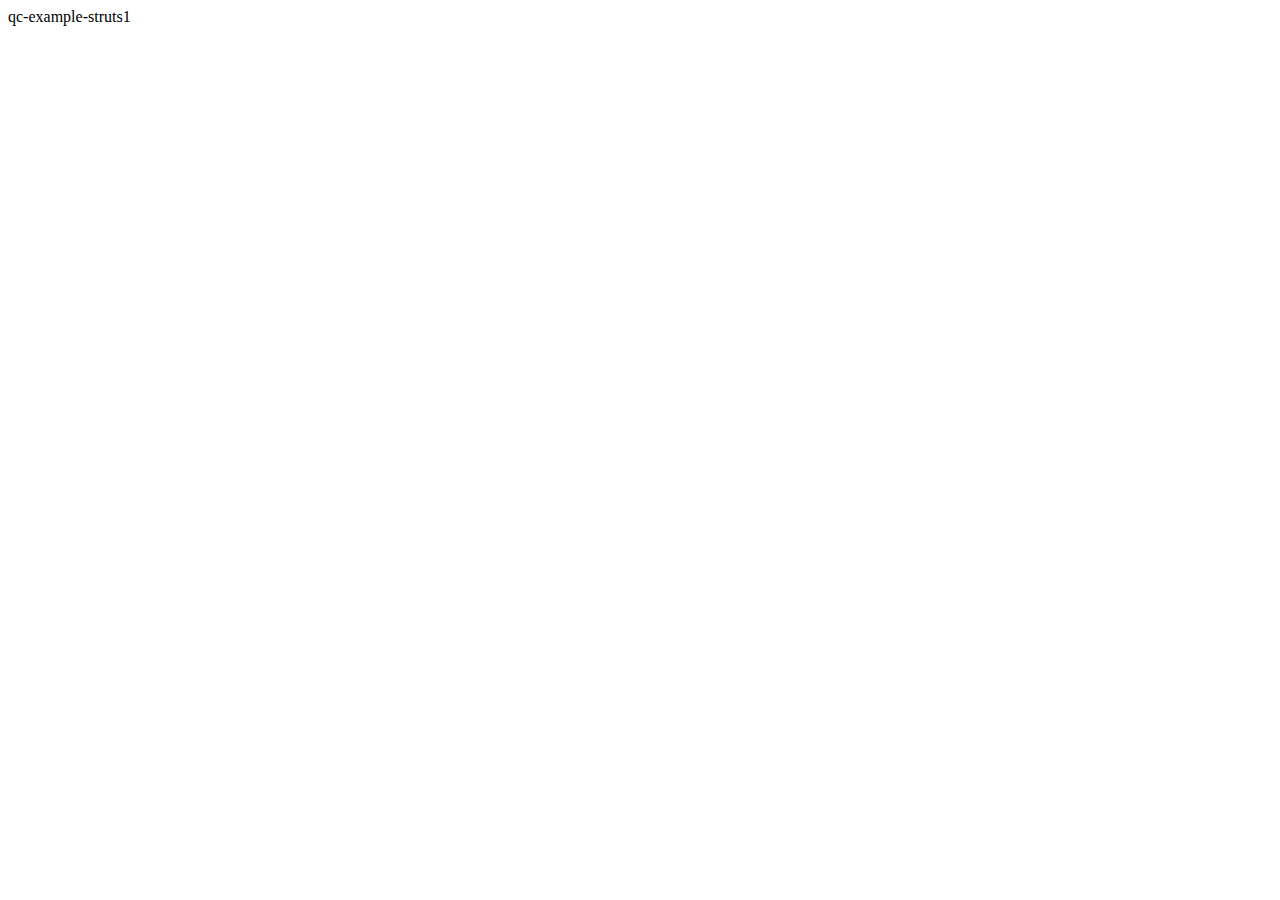
==== src/main/webapp/index.htm @ 5a4d82b3 "init" ====
<?xml version="1.0" encoding="UTF-8" ?>
<!DOCTYPE html PUBLIC "-//W3C//DTD XHTML 1.0 Strict//EN" "http://www.w3.org/TR/xhtml1/DTD/xhtml1-strict.dtd">
<html xmlns="http://www.w3.org/1999/xhtml">
<head>
<meta http-equiv="Content-Type" content="text/html; charset=UTF-8" />
<title>qc-example-struts1</title>
</head>
<body>
qc-example-struts1
</body>
</html>
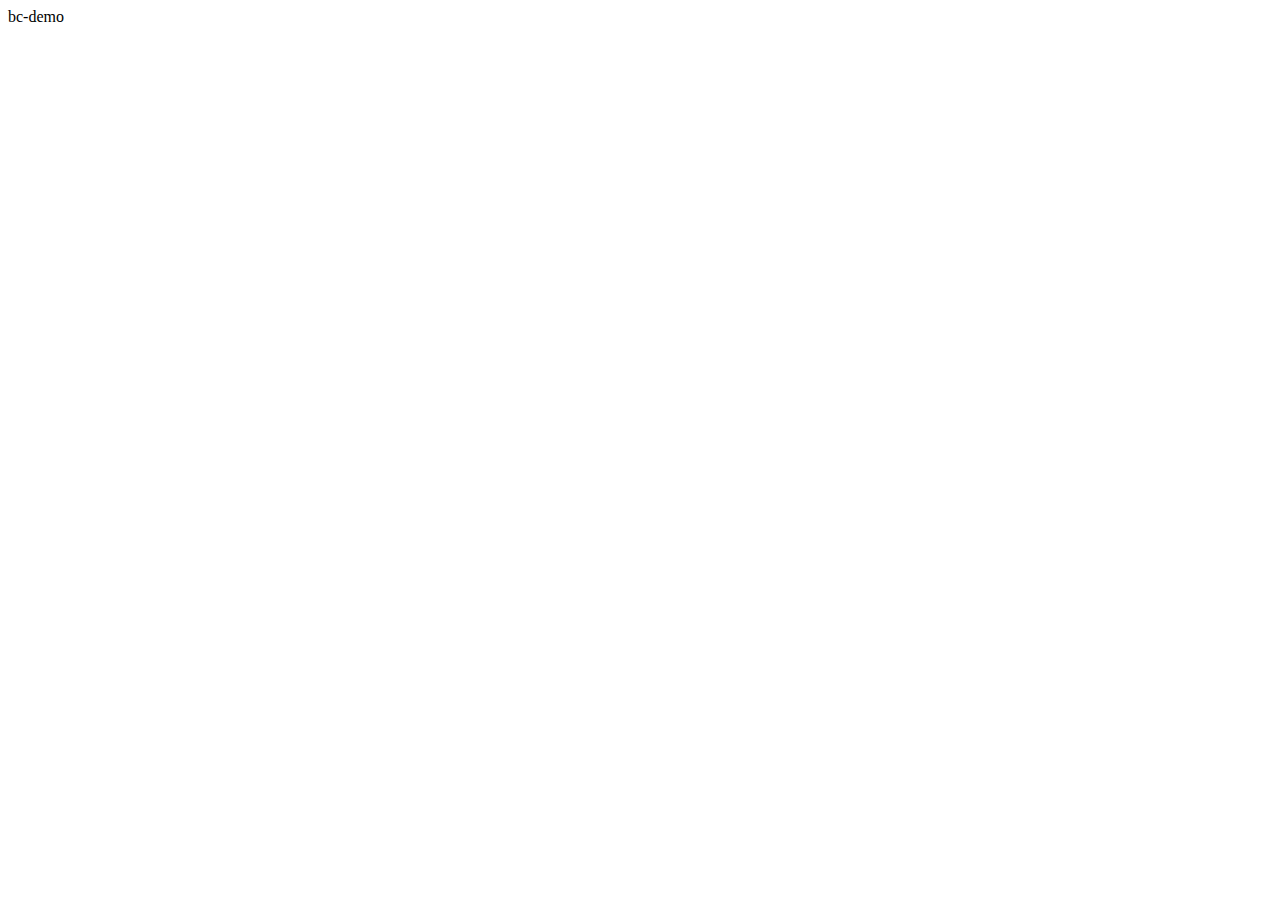
==== commit bf2c30f0: "init" ====
--- a/src/main/webapp/index.htm
+++ b/src/main/webapp/index.htm
@@ -3,9 +3,9 @@
 <html xmlns="http://www.w3.org/1999/xhtml">
 <head>
 <meta http-equiv="Content-Type" content="text/html; charset=UTF-8" />
-<title>qc-example-struts1</title>
+<title>bc-demo</title>
 </head>
 <body>
-qc-example-struts1
+bc-demo
 </body>
 </html>